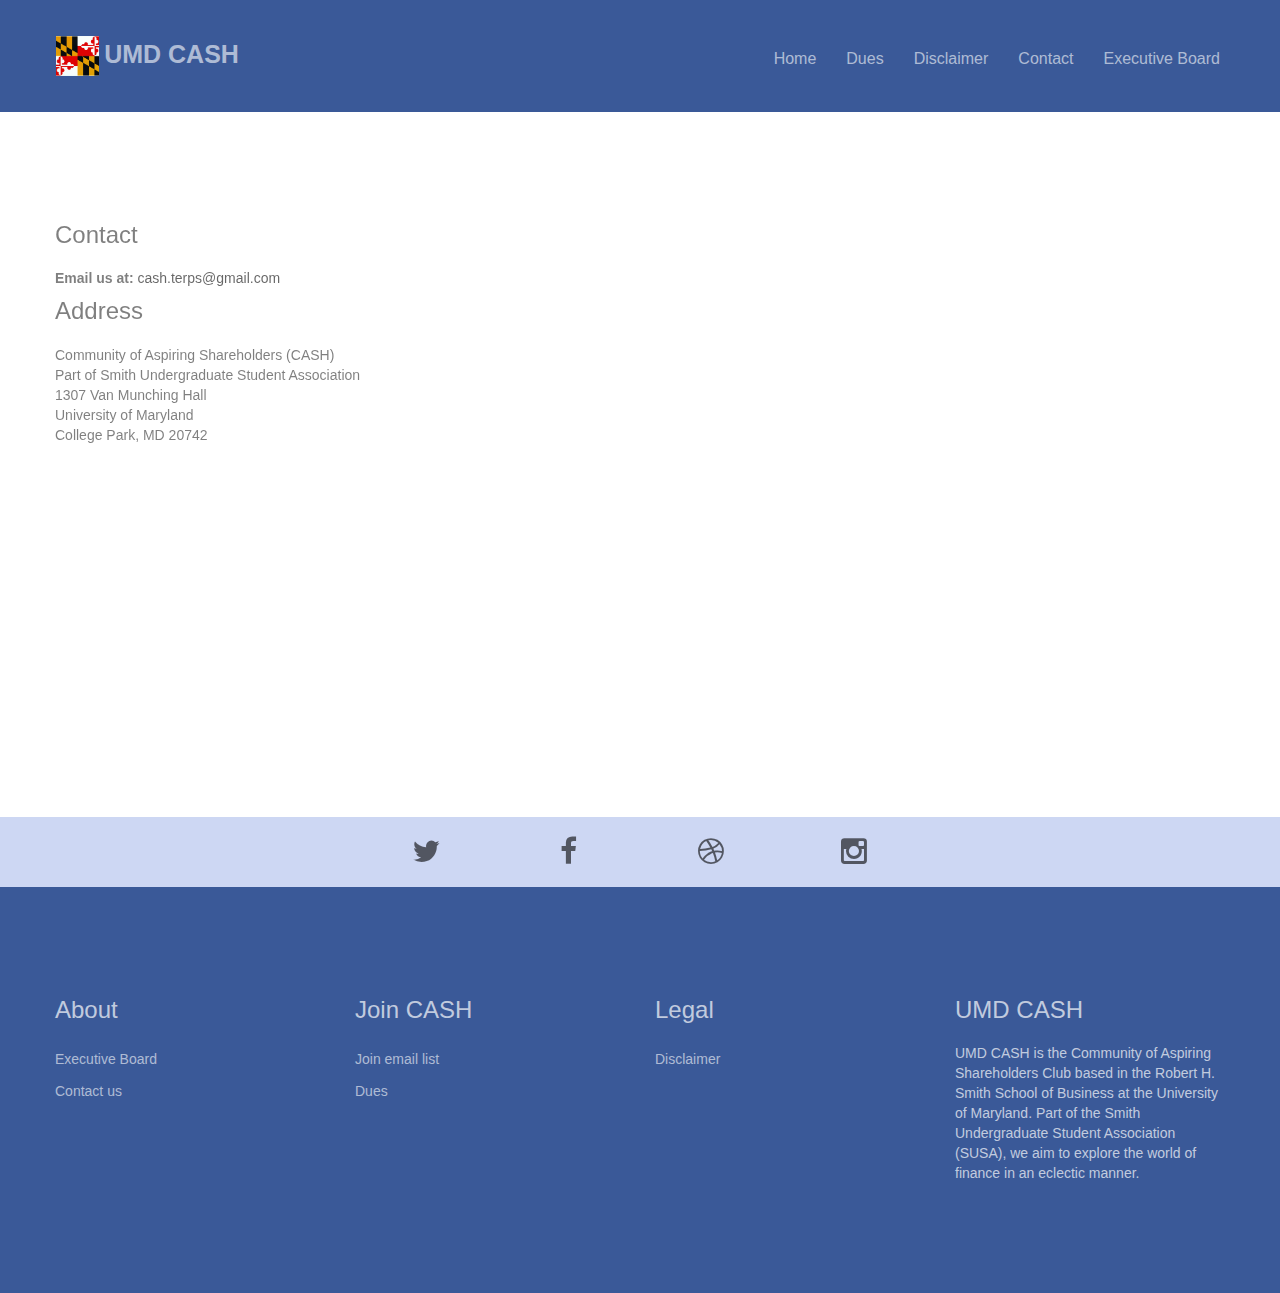
==== contact.html @ f2d09d38 "add team members" ====
<!doctype html>
<html>
<head>
    <meta charset="utf-8">
    <meta name="keywords" content="cash, umd, community of aspiring shareholders">
    <meta name="description" content="Homepage for the Community of Aspiring Shareholders">
    <meta name="viewport" content="width=device-width, initial-scale=1, user-scalable=0">
    <link rel="shortcut icon" type="image/png" href="favicon.png" />
    
	<link rel="stylesheet" type="text/css" href="./css/bootstrap.min.css">
	<link rel="stylesheet" type="text/css" href="style.css">
	<link rel="stylesheet" href="./css/animate.min.css" /><link rel='stylesheet' href='./css/font-awesome.min.css'/><link rel='stylesheet' href='./css/feather.min.css'/><link rel='stylesheet' href='./css/linecons.min.css'/><link href='http://fonts.googleapis.com/css?family=Alef&subset=latin,latin-ext' rel='stylesheet' type='text/css'>
    
	<script src="./js/jquery-2.1.0.min.js"></script>
	<script src="./js/bootstrap.min.js"></script>
	<script src="./js/blocs.min.js"></script>
    <title>UMD CASH</title>

</head>
<body>
<!-- Main container -->
<div class="page-container">
    <!-- nav-bloc --><div class="bloc bgc-lapis-lazuli d-bloc" id="nav-bloc">
	<div class="container bloc-sm">
		<nav class="navbar row">
			<div class="navbar-header">
				<a class="navbar-brand" href="index.html"><img src="img/d013087a-270x250.gif" alt="logo" height="40" />UMD CASH</a>
				<button id="nav-toggle" type="button" class="ui-navbar-toggle navbar-toggle" data-toggle="collapse" data-target=".navbar-1">
					<span class="sr-only">Toggle navigation</span><span class="icon-bar"></span><span class="icon-bar"></span><span class="icon-bar"></span>
				</button>
			</div>
			<div class="collapse navbar-collapse navbar-1">
				<ul class="site-navigation nav navbar-nav">
					<li>
						<a href="index.html">Home</a>
					</li>
					<li>
						<a href="dues.html">Dues</a>
					</li>
					<li>
						<a href="disclaimer.html">Disclaimer</a>
					</li>
					<li>
						<a href="contact.html">Contact</a>
					</li>
					<li>
						<a href="executive-board.html">Executive Board</a>
					</li>
				</ul>
			</div>
		</nav>
	</div>
</div><!-- nav-bloc END --><!-- bloc-6 --><div class="bloc l-bloc bgc-white" id="bloc-6">
	<div class="container bloc-lg">
		<div class="row animated animDelay02">
			<div class="col-sm-4">
				<h3 class="mg-md">
					Contact
				</h3>
				<p>
					<strong>Email us at:</strong> <a href="index.html">cash.terps@gmail.com</a><a href="index.html"></a>
				</p>
				<h3 class="mg-md">
					Address
				</h3>
				<p>
					Community of Aspiring Shareholders (CASH)<br />Part of Smith Undergraduate Student Association<br />1307 Van Munching Hall<br />University of Maryland<br />College Park, MD 20742
				</p>
			</div>
			<div class="col-sm-8">
				<iframe width="100%" height="500" frameborder="0" style="border:0" src="https://www.google.com/maps/embed/v1/place?q=Robert+H.+Smith+School+of+Business,+Mowatt+Lane,+College+Park,+MD,+United+States&amp;key=AIzaSyAN0om9mFmy1QN6Wf54tXAowK4eT0ZUPrU">
				</iframe>
			</div>
		</div>
	</div>
</div><!-- bloc-6 END --><!-- Footer - bloc-8 --><div class="bloc bgc-lavender-blue l-bloc" id="bloc-8">
	<div class="container bloc-sm">
		<div class="row animDelay04 animated bounceIn">
			<div class="col-sm-12 col-md-6 col-md-offset-3">
				<div class="col-xs-3 text-center">
					<a class="social" href="#"><span class="fa fa-twitter icon-md"></span></a>
				</div>
				<div class="col-xs-3 text-center">
					<a class="social" href="#"><span class="fa fa-facebook icon-md"></span></a>
				</div>
				<div class="col-xs-3 text-center">
					<a class="social" href="#"><span class="fa fa-dribbble icon-md"></span></a>
				</div>
				<div class="col-xs-3 text-center">
					<a class="social" href="#"><span class="fa fa-instagram icon-md"></span></a>
				</div>
			</div>
		</div>
	</div>
</div><!-- Footer - bloc-8 END --><!-- Footer - bloc-9 --><div class="bloc bgc-lapis-lazuli d-bloc" id="bloc-9">
	<div class="container bloc-lg">
		<div class="row">
			<div class="col-sm-3">
				<h3 class="mg-md">
					About
				</h3><a href="executive-board.html" class="a-btn a-block">Executive Board</a><a href="contact.html" class="a-btn a-block">Contact us</a>
			</div>
			<div class="col-sm-3">
				<h3 class="mg-md">
					Join CASH
				</h3><a href="https://groups.google.com/forum/#!forum/communityofaspiringshareholders" class="a-btn a-block" target="_blank">Join email list</a><a href="dues.html" class="a-btn a-block">Dues</a>
			</div>
			<div class="col-sm-3">
				<h3 class="mg-md">
					Legal
				</h3><a href="disclaimer.html" class="a-btn a-block">Disclaimer</a>
			</div>
			<div class="col-sm-3">
				<h3 class="mg-md">
					UMD CASH
				</h3>
				<p>
					UMD CASH is the Community of Aspiring Shareholders Club based in the Robert H. Smith School of Business at the University of Maryland. Part of the Smith Undergraduate Student Association (SUSA), we aim to explore the world of finance in an eclectic manner.
				</p>
			</div>
		</div>
	</div>
</div><!-- Footer - bloc-9 END -->
</div>
<!-- Main container END -->
    

</body>
    
<!-- Google Analytics -->

<!-- Google Analytics END -->

</html>
---- style.css ----
/*-----------------------------------------------------------------------------------
	    cash
        Built with Blocs
-----------------------------------------------------------------------------------*/

body{
	margin:0;
	padding:0;
    background:#FFF;
    overflow-x:hidden;
    -webkit-font-smoothing: antialiased;
    -moz-osx-font-smoothing: grayscale;
}
a:hover{text-decoration: none; cursor:pointer;}

a,button{outline: none!important;} /* Prevent ugly blue glow on chrome and safari */

#page-loading-blocs-notifaction{position: absolute;top: 0;bottom: 0;width: 100%;z-index:100000;background:#FFFFFF url("img/pageload-spinner.gif") no-repeat center center;}

/* = Blocs
-------------------------------------------------------------- */

.bloc{
	width:100%;
	clear:both;
	background: 50% 50% no-repeat;
	padding:0 50px;
	-webkit-background-size: cover;
	-moz-background-size: cover;
	-o-background-size: cover;
	background-size: cover;
	position:relative;
}
.bloc .container{
	padding-left:0;
	padding-right:0;
}


/* Sizes */

.bloc-lg{
	padding:100px 50px;
}
.bloc-md{
	padding:50px;
}
.bloc-sm{
	padding:20px 50px;
}

/* = Full Screen Blocs 
-------------------------------------------------------------- */

.bloc-fill-screen{
	padding-top:0;
	position: relative;
	height: inherit;
}
.bloc-fill-screen > .container{
	position:relative;
	top:50%;
	transform:translateY(-50%);
	-webkit-transform:translateY(-50%);
}
.bloc-fill-screen.bloc-group .bloc{
	vertical-align: middle!important;
}
.bloc-fill-screen .fill-bloc-top-edge, .bloc-fill-screen .fill-bloc-bottom-edge{
	position: absolute;
	margin: 20px auto;
	left: 0;
	right: 0;
	z-index: 1;
	transform: none;
}
.bloc-fill-screen .fill-bloc-top-edge{
	top:0;
}
.bloc-fill-screen .fill-bloc-bottom-edge{
	top: initial;
	bottom: 20px;
}
.blocs-hero-btn-dwn{
	width: 58px;
	height: 58px;
	display: block;
	margin:0 auto;
	line-height: 58px;
	padding: 0;
	border-radius: 50%;
	text-align: center;
	font-size: 18px;
	color: rgba(255,255,255,.8);
	background: rgba(0,0,0,.6);
	border:0;
}
.blocs-hero-btn-dwn:hover{
	color: rgba(255,255,255,1);
}


/* Background Effects */

.b-parallax{
	background-attachment:fixed;
}


/* Dark theme */

.d-bloc{
	color:rgba(255,255,255,.7);
}
.d-bloc button:hover{
	color:rgba(255,255,255,.9);
}
.d-bloc .icon-round,.d-bloc .icon-square,.d-bloc .icon-rounded,.d-bloc .icon-semi-rounded-a,.d-bloc .icon-semi-rounded-b{
	border-color:rgba(255,255,255,.9);
}
.d-bloc .divider-h span{
	border-color:rgba(255,255,255,.2);
}
.d-bloc .a-btn,.d-bloc .navbar a,.d-bloc .navbar-brand, .d-bloc a .icon-sm, .d-bloc a .icon-md, .d-bloc a .icon-lg, .d-bloc a .icon-xl, .d-bloc h1 a, .d-bloc h2 a, .d-bloc h3 a, .d-bloc h4 a, .d-bloc h5 a, .d-bloc h6 a, .d-bloc p a{
	color:rgba(255,255,255,.6);
}
.d-bloc .a-btn:hover,.d-bloc .navbar a:hover,.d-bloc .navbar-brand:hover,.d-bloc a:hover .icon-sm, .d-bloc a:hover .icon-md, .d-bloc a:hover .icon-lg, .d-bloc a:hover .icon-xl, .d-bloc h1 a:hover, .d-bloc h2 a:hover, .d-bloc h3 a:hover, .d-bloc h4 a:hover, .d-bloc h5 a:hover, .d-bloc h6 a:hover, .d-bloc p a:hover{
	color:rgba(255,255,255,1);
}
.d-bloc .navbar-toggle .icon-bar{
	background:rgba(255,255,255,1);
}
.d-bloc .btn-wire,.d-bloc .btn-wire:hover{
	color:rgba(255,255,255,1);
	border-color:rgba(255,255,255,1);
}
.d-bloc .panel{
	color:rgba(0,0,0,.5);
}
.d-bloc .panel button:hover{
	color:rgba(0,0,0,.7);
}
.d-bloc .panel icon{
	border-color:rgba(0,0,0,.7);
}
.d-bloc .panel .divider-h span{
	border-color:rgba(0,0,0,.1);
}
.d-bloc .panel .a-btn{
	color:rgba(0,0,0,.6);
}
.d-bloc .panel .a-btn:hover{
	color:rgba(0,0,0,1);
}
.d-bloc .panel .btn-wire, .d-bloc .panel .btn-wire:hover{
	color:rgba(0,0,0,.7);
	border-color:rgba(0,0,0,.3);
}


/* Light theme */

.d-bloc .panel,.l-bloc{
	color:rgba(0,0,0,.5);
}
.d-bloc .panel button:hover,.l-bloc button:hover{
	color:rgba(0,0,0,.7);
}
.l-bloc .icon-round,.l-bloc .icon-square,.l-bloc .icon-rounded,.l-bloc .icon-semi-rounded-a,.l-bloc .icon-semi-rounded-b{
	border-color:rgba(0,0,0,.7);
}
.d-bloc .panel .divider-h span,.l-bloc .divider-h span{
	border-color:rgba(0,0,0,.1);
}
.d-bloc .panel .a-btn,.l-bloc .a-btn,.l-bloc .navbar a,.l-bloc .navbar-brand,.l-bloc a .icon-sm, .l-bloc a .icon-md, .l-bloc a .icon-lg, .l-bloc a .icon-xl, .l-bloc h1 a, .l-bloc h2 a, .l-bloc h3 a, .l-bloc h4 a, .l-bloc h5 a, .l-bloc h6 a, .l-bloc p a{
	color:rgba(0,0,0,.6);
}
.d-bloc .panel .a-btn:hover,.l-bloc .a-btn:hover,.l-bloc .navbar a:hover, .l-bloc .navbar-brand:hover, .l-bloc a:hover .icon-sm, .l-bloc a:hover .icon-md, .l-bloc a:hover .icon-lg, .l-bloc a:hover .icon-xl, .l-bloc h1 a:hover, .l-bloc h2 a:hover, .l-bloc h3 a:hover, .l-bloc h4 a:hover, .l-bloc h5 a:hover, .l-bloc h6 a:hover, .l-bloc p a:hover{
	color:rgba(0,0,0,1);
}
.l-bloc .navbar-toggle .icon-bar{
	color:rgba(0,0,0,.6);
}
.d-bloc .panel .btn-wire,.d-bloc .panel .btn-wire:hover,.l-bloc .btn-wire,.l-bloc .btn-wire:hover{
	color:rgba(0,0,0,.7);
	border-color:rgba(0,0,0,.3);
}

/* Row Margin Offsets */

.voffset{
	margin-top:30px;
}
.voffset-lg{
	margin-top:80px;
}

/* Bloc text custom styling */

#hero-bloc h1{
	font-size: 50px;
	font-weight: 700;
	font-family: Alef;
}
#bloc-5 p{
	font-size: 18px;
}

/* = NavBar
-------------------------------------------------------------- */

.navbar{
	margin-bottom: 0;
	z-index:1;
}
.navbar-brand{
	height:auto;
	padding:15px 15px;
	font-size:25px;
	font-weight:normal;
	font-weight:600;
}
.navbar-brand img{
	max-height: 200px;
	margin: 0 5px 0 0;
	display:inline;
}
.navbar-brand{
	padding: 15px 15px;
}
.navbar .nav{
	padding-top: 2px;
	margin-right: -16px;
	float:right;
	z-index:1;
}
.nav > li{
	float:left;
	margin-top:4px;
	font-size:16px;
}
.navbar-nav .open .dropdown-menu > li > a{
	text-align: inherit;
}
.nav > li a:hover, .nav > li a:focus{
	background:transparent;
}
.navbar-toggle{
	margin: 10px 10px 0 0;
	border: 0px;
}
.navbar-toggle:hover{
	background:transparent!important;
}
.navbar-toggle .icon-bar{
	background-color: rgba(0,0,0,.5);
	width: 26px;
}
 /* Inverted navbar */

.nav-invert .navbar .nav{
	float:left;
}
.nav-invert .navbar-header, .nav-invert .navbar-brand{
	float:right;
}
@media (min-width: 768px){
	.site-navigation{
		position:absolute;
		top:50%;
		right:20px;
		transform:translate(0, -50%);
		-webkit-transform:translateY(-50%);
	}
	.nav > li .dropdown-menu a,.nav > li .dropdown-menu a:hover{
		color:#484848;
	}
	.nav-invert .site-navigation{
		left:20px;
		right:0;
	}
	.nav-center{
		text-align:center;
	}
	.nav-center .navbar-header{
		width:100%;
	}
	.nav-center .navbar-header, .nav-center .navbar-brand, .nav-center .nav > li{
		float: none;
		display:inline-block;
	}
	.nav-center .site-navigation{
		position:relative;
		width:100%;
		margin-top:20px;
	}
}
.nav > li > .dropdown a{
	background: none!important;
	display: block;
	padding: 14px 15px;
}

nav .caret{
	margin: 0 5px;
}
/* Dropdown Menus SubMenu */
	.dropdown-menu .dropdown-menu{
	top:-8px;
	left:100%;
}
.dropdown-menu .dropmenu-flow-right{
	top:100%;
	left:0;
	margin-left: -1px;
	border-top-left-radius: 0;
	border-top-right-radius: 0;
}
.dropdown-menu .dropdown span{
	border: 4px solid black;
	border-top-color:transparent;
	border-right-color:transparent;
	border-bottom-color:transparent;
	margin: 6px -5px 0 0!important;
	float: right;
}

/* = Bric adjustment margins
-------------------------------------------------------------- */

.mg-clear{
	margin:0;
}
.mg-md{
	margin-top:10px;
	margin-bottom:20px;
}
.mg-lg{
	margin-top:10px;
	margin-bottom:40px;
}

/* = Buttons
-------------------------------------------------------------- */

.btn{
	margin: 0 5px 5px 0;
}
.btn.pull-right{
	margin: 0 0 5px 5px;
}
.btn-d,.btn-d:hover,.btn-d:focus{
	color:#FFF;
	background:rgba(0,0,0,.3);
}

/* Prevent ugly blue glow on chrome and safari */
button{
	outline: none!important;
}

.btn-clean{
	border:1px solid rgba(0,0,0,.08);
	border-bottom-color:rgba(0,0,0,.1);
	text-shadow:0 1px 0 rgba(0,0,1,.1);
	box-shadow: 0 1px 3px rgba(0,0,1,.25), inset 0 1px 0 0 rgba(255,255,255,.15);
}
.a-btn{
	padding: 6px 10px 6px 0;
	line-height: 1.42857143;
	display:inline-block;
}
.text-center .a-btn{
	padding: 6px 0;
}
.a-block{
	width:100%;
	text-align: left;
}
.btn .caret{
	margin:0 0 0 5px}.dropdown a .caret{
	margin:0 0 0 5px}.btn-dropdown .dropdown-menu .dropdown{
	padding: 3px 20px;
}

/* = Icons
-------------------------------------------------------------- */
.icon-sm{
	font-size:18px!important;
}
.icon-md{
	font-size:30px!important;
}
.icon-round{
	margin:0 auto;
	border:2px solid transparent;
	border-radius: 50%;
	padding: 32px 30px 26px 30px;
	min-width:80px;
}
.icon-round,.icon-md,.icon-square.icon-md,.icon-rounded.icon-md{
	min-width: 92px;
}
.icon-round.icon-lg,.icon-square.icon-lg,.icon-rounded.icon-lg{
	min-width: 122px;
}
.icon-round.icon-xl,.icon-square.icon-xl,.icon-rounded.icon-xl{
	min-width: 162px;
}


/* = Text & Icon Styles
-------------------------------------------------------------- */
.lg-shadow{
	text-shadow:0 2px 5px rgba(0,0,0,.5);
}
.pressed-t{
	text-shadow:0 1px 0 #FFF;
}

/* = Lists
-------------------------------------------------------------- */
.list-sp-md li{
	padding-bottom:10px;
}
.list-sp-md li:last-child,.list-sp-lg li:last-child,.list-sp-xl li:last-child{
	padding-bottom:0;
}

/* = Panels
-------------------------------------------------------------- */
.panel{
	border:0;
	box-shadow: 0 0 2px rgba(0,0,0,.4);
}
.panel-heading, .panel-footer{
	background-color: inherit;
	border-color: rgba(0,0,0,.1)!important;
}
.panel-sq, .panel-sq .panel-heading, .panel-sq .panel-footer{
	border-radius:0;
}
.panel-rd{
	border-radius:30px;
}
.panel-rd .panel-heading{
	border-radius:29px 29px 0 0;
}
.panel-rd .panel-footer{
	border-radius:0 0 29px 29px;
}



/* iFrame */

iframe{
	border:0;
}

/* = Custom Styling
-------------------------------------------------------------- */

    h1,h2,h3,h4,h5,h6,p,label,.btn,a{
	font-family:"Helvetica";
}
  .container{
	max-width:1170px;
}

/* = Colour
-------------------------------------------------------------- */

/* Background colour styles */

.bgc-lapis-lazuli{
	background-color:#3A5998;
}
.bgc-dark-pastel-blue{
	background-color:#7CAFDE;
}
.bgc-pansy-purple{
	background-color:#811637;
}
.bgc-white{
	background-color:#ffffff;
}
.bgc-lavender-blue{
	background-color:#CDD7F3;
}
/* Text colour styles */

.tc-white{
	color:#ffffff!important;
}
/* Button colour styles */

.btn-dark-pastel-green{
	background:#16B41B;
	color:#FFFFFF!important;
}
.btn-dark-pastel-green:hover{
	background:#129016;
	color:#FFFFFF!important;
}

/* Bloc image backgrounds */

.bg-IMG-5797{
	background-image:url("img/IMG_5797.jpg");
}



/* = Mobile adjustments 
-------------------------------------------------------------- */
@media (max-width: 1024px)
{
    .bloc{
        padding-left: 20px; 
        padding-right: 20px;  
    }
}
@media (max-width: 768px)
{
    .container{width:100%;}
    .b-parallax{background-attachment:scroll;}
    .page-container, #hero-bloc{overflow-x: hidden;position: relative;} /* Prevent unwanted side scroll on mobile */  
}
@media (max-width: 767px)
{
    .page-container{
        overflow-x: hidden;
        position:relative;
    }
    h1,h2,h3,h4,h5,h6,p{
        padding-left:10px!important; 
        padding-right:10px!important; 
    }
    #hero-bloc h1{
        font-size:40px;
    }
    #hero-bloc h2{
        font-size:34px;
    }
    #hero-bloc h3{
        font-size:25px;
    }
    .bloc{
        padding-left: 0; 
        padding-right: 0;  
        -webkit-background-size: auto 200%;
        -moz-background-size: auto 200%;
        -o-background-size: auto 200%;
        background-size: auto 200%;
    }
    .b-parallax{
        background-attachment:scroll;
    }
    .navbar .nav{
        padding-top: 0;
        border-top:1px solid rgba(0,0,0,.2);
        float:none!important;
    }
    .navbar.row{
        margin-left: 0;
        margin-right: 0;
    }
    .site-navigation{
	   position:inherit;
	   transform:none;
	   -webkit-transform:none;
	   -ms-transform:none;
    }  
    .nav > li{
        margin-top: 0;
        border-bottom:1px solid rgba(0,0,0,.1);
        background:rgba(0,0,0,.05);
        text-align: left;
        padding-left:15px;
        width:100%;
    }
    .nav > li:hover{
        background:rgba(0,0,0,.08);
    }
    .dropdown .dropdown a .caret{   
        float: none;
        margin: 5px 0 0 10px!important;
        border: 4px solid black;
        border-bottom-color: transparent;
        border-right-color: transparent;
        border-left-color: transparent;
    }
    
    #hero-bloc .navbar .nav{
        background:rgba(0,0,0,.8);
    }
    #hero-bloc .navbar .nav a{
        color:rgba(255,255,255,.6);
    }
    .hero{
        padding:50px 0;
    }
    .hero-nav{
        left:-1px;
        right:-1px;
    }
    .navbar-collapse{
        padding:0;
        overflow-x: hidden;
        -webkit-box-shadow: none;
        box-shadow: none;
    }
    .navbar-brand img{
        max-height: 40px;
        width:auto;
        margin: -10px 10px 0 0;    
    }
    .nav-invert .navbar-header{
        float: none;
        width:100%;
    }
    .nav-invert .navbar-toggle{
        float:left; 
    }
    .bloc-group .bloc{
         display:block;
         width:100%;
     }
    .bloc-tile-2 .container, .bloc-tile-3 .container, .bloc-tile-4 .container{
	   padding-left: 10px;
	   padding-right: 10px;
    }
    .bloc-xxl,.bloc-xl,.bloc-lg{
        padding: 40px 0;
    }
    .bloc-sm,.bloc-md{
        padding-left: 0; 
        padding-right: 0;
    }
    .a-block{
        padding:0 10px;
    }
    .btn-dwn{
       display:none; 
    }
    .voffset{
        margin-top:5px;
    }
    .voffset-md{
        margin-top:20px;
    }
    .voffset-lg{
        margin-top:30px;
    }
    form{
        padding:5px;
    }
    .close-lightbox{
        display:inline-block;
    }
    .col-xs-2, .col-sm-2, .col-md-2, .col-lg-2, .col-xs-3, .col-sm-3, .col-md-3, .col-lg-3, .col-xs-4, .col-sm-4, .col-md-4, .col-lg-4, .col-xs-5, .col-sm-5, .col-md-5, .col-lg-5, .col-xs-6, .col-sm-6, .col-md-6, .col-lg-6, .col-xs-7, .col-sm-7, .col-md-7, .col-lg-7, .col-xs-8, .col-sm-8, .col-md-8, .col-lg-8, .col-xs-9, .col-sm-9, .col-md-9, .col-lg-9, .col-xs-10, .col-sm-10, .col-md-10, .col-lg-10, .col-xs-11, .col-sm-11, .col-md-11, .col-lg-11, .col-xs-12, .col-sm-12, .col-md-12, .col-lg-12 {
        margin-top: 30px;
        margin-bottom: 30px;
    }
    .video-bg-contianer{
        display:none;
    }
    .blocsapp-device-iphone5{
	   background-size: 216px 425px;
	   padding-top:60px;
	   width:216px;
	   height:425px;
    }
    .blocsapp-device-iphone5 img{
	   width: 180px;
	   height: 320px;
    }
}
---- css/feather.min.css ----
@font-face{font-family:"feather";src:url(../fonts/feather-webfont.eot);src:url(../fonts/feather-webfont.eot?#iefix) format("embedded-opentype"),url(../fonts/feather-webfont.woff) format("woff"),url(../fonts/feather-webfont.ttf) format("truetype"),url(../fonts/feather-webfont.svg#feather) format("svg");font-weight:400;font-style:normal}.feather-icon{display:inline-block;font-family:"feather";font-style:normal;font-weight:400;font-variant:normal;text-transform:none;speak:none;line-height:1;-webkit-font-smoothing:antialiased;-moz-osx-font-smoothing:grayscale}.icon-eye:before{content:"\e000"}.icon-paper-clip:before{content:"\e001"}.icon-mail:before{content:"\e002";content:\e002}.icon-toggle:before{content:"\e003"}.icon-layout:before{content:"\e004"}.icon-link:before{content:"\e005"}.icon-bell:before{content:"\e006"}.icon-lock:before{content:"\e007"}.icon-unlock:before{content:"\e008"}.icon-ribbon:before{content:"\e009"}.icon-image:before{content:"\e010"}.icon-signal:before{content:"\e011"}.icon-target:before{content:"\e012"}.icon-clipboard:before{content:"\e013"}.icon-clock:before{content:"\e014";content:\e014}.icon-watch:before{content:"\e015"}.icon-air-play:before{content:"\e016"}.icon-camera:before{content:"\e017"}.icon-video:before{content:"\e018"}.icon-disc:before{content:"\e019"}.icon-printer:before{content:"\e020"}.icon-monitor:before{content:"\e021"}.icon-server:before{content:"\e022"}.icon-cog:before{content:"\e023"}.icon-heart:before{content:"\e024"}.icon-paragraph:before{content:"\e025"}.icon-align-justify:before{content:"\e026"}.icon-align-left:before{content:"\e027"}.icon-align-center:before{content:"\e028"}.icon-align-right:before{content:"\e029"}.icon-book:before{content:"\e030"}.icon-layers:before{content:"\e031"}.icon-stack:before{content:"\e032"}.icon-stack-2:before{content:"\e033"}.icon-paper:before{content:"\e034"}.icon-paper-stack:before{content:"\e035"}.icon-search:before{content:"\e036"}.icon-zoom-in:before{content:"\e037"}.icon-zoom-out:before{content:"\e038"}.icon-reply:before{content:"\e039"}.icon-circle-plus:before{content:"\e040"}.icon-circle-minus:before{content:"\e041"}.icon-circle-check:before{content:"\e042"}.icon-circle-cross:before{content:"\e043"}.icon-square-plus:before{content:"\e044"}.icon-square-minus:before{content:"\e045"}.icon-square-check:before{content:"\e046"}.icon-square-cross:before{content:"\e047"}.icon-microphone:before{content:"\e048"}.icon-record:before{content:"\e049"}.icon-skip-back:before{content:"\e050"}.icon-rewind:before{content:"\e051"}.icon-play:before{content:"\e052"}.icon-pause:before{content:"\e053"}.icon-stop:before{content:"\e054"}.icon-fast-forward:before{content:"\e055"}.icon-skip-forward:before{content:"\e056"}.icon-shuffle:before{content:"\e057"}.icon-repeat:before{content:"\e058"}.icon-folder:before{content:"\e059"}.icon-umbrella:before{content:"\e060"}.icon-moon:before{content:"\e061"}.icon-thermometer:before{content:"\e062"}.icon-drop:before{content:"\e063"}.icon-sun:before{content:"\e064"}.icon-cloud:before{content:"\e065"}.icon-cloud-upload:before{content:"\e066"}.icon-cloud-download:before{content:"\e067"}.icon-upload:before{content:"\e068"}.icon-download:before{content:"\e069"}.icon-location:before{content:"\e070"}.icon-location-2:before{content:"\e071"}.icon-map:before{content:"\e072"}.icon-battery:before{content:"\e073"}.icon-head:before{content:"\e074"}.icon-briefcase:before{content:"\e075"}.icon-speech-bubble:before{content:"\e076"}.icon-anchor:before{content:"\e077"}.icon-globe:before{content:"\e078"}.icon-box:before{content:"\e079"}.icon-reload:before{content:"\e080"}.icon-share:before{content:"\e081"}.icon-marquee:before{content:"\e082"}.icon-marquee-plus:before{content:"\e083"}.icon-marquee-minus:before{content:"\e084"}.icon-tag:before{content:"\e085"}.icon-power:before{content:"\e086"}.icon-command:before{content:"\e087"}.icon-alt:before{content:"\e088"}.icon-esc:before{content:"\e089"}.icon-bar-graph:before{content:"\e090"}.icon-bar-graph-2:before{content:"\e091"}.icon-pie-graph:before{content:"\e092"}.icon-star:before{content:"\e093"}.icon-arrow-left:before{content:"\e094"}.icon-arrow-right:before{content:"\e095"}.icon-arrow-up:before{content:"\e096"}.icon-arrow-down:before{content:"\e097"}.icon-volume:before{content:"\e098"}.icon-mute:before{content:"\e099"}.icon-content-right:before{content:"\e100"}.icon-content-left:before{content:"\e101"}.icon-grid:before{content:"\e102"}.icon-grid-2:before{content:"\e103"}.icon-columns:before{content:"\e104"}.icon-loader:before{content:"\e105"}.icon-bag:before{content:"\e106"}.icon-ban:before{content:"\e107"}.icon-flag:before{content:"\e108"}.icon-trash:before{content:"\e109"}.icon-expand:before{content:"\e110"}.icon-contract:before{content:"\e111"}.icon-maximize:before{content:"\e112"}.icon-minimize:before{content:"\e113"}.icon-plus:before{content:"\e114"}.icon-minus:before{content:"\e115"}.icon-check:before{content:"\e116"}.icon-cross:before{content:"\e117"}.icon-move:before{content:"\e118"}.icon-delete:before{content:"\e119"}.icon-menu:before{content:"\e120"}.icon-archive:before{content:"\e121"}.icon-inbox:before{content:"\e122"}.icon-outbox:before{content:"\e123"}.icon-file:before{content:"\e124"}.icon-file-add:before{content:"\e125"}.icon-file-subtract:before{content:"\e126"}.icon-help:before{content:"\e127"}.icon-open:before{content:"\e128"}.icon-ellipsis:before{content:"\e129"}
---- css/linecons.min.css ----
@font-face{font-family:linecons;src:url(../fonts/linecons.eot);src:url(../fonts/linecons.eot?#iefix) format("embedded-opentype"),url(../fonts/linecons.woff) format("woff"),url(../fonts/linecons.ttf) format("truetype"),url(../fonts/linecons.svg#linecons) format("svg");font-weight:400;font-style:normal}[class*=" li_"],[class*=" li_"]:before,[class^=li_],[class^=li_]:before{font-family:linecons;font-style:normal;speak:none;font-weight:400;line-height:1;-webkit-font-smoothing:antialiased;-moz-osx-font-smoothing:grayscale;display:inline-block}.li_heart:before{content:"\e000"}.li_cloud:before{content:"\e001"}.li_star:before{content:"\e002"}.li_tv:before{content:"\e003"}.li_sound:before{content:"\e004"}.li_video:before{content:"\e005"}.li_trash:before{content:"\e006"}.li_user:before{content:"\e007"}.li_key:before{content:"\e008"}.li_search:before{content:"\e009"}.li_settings:before{content:"\e00a"}.li_camera:before{content:"\e00b"}.li_tag:before{content:"\e00c"}.li_lock:before{content:"\e00d"}.li_bulb:before{content:"\e00e"}.li_pen:before{content:"\e00f"}.li_diamond:before{content:"\e010"}.li_display:before{content:"\e011"}.li_location:before{content:"\e012"}.li_eye:before{content:"\e013"}.li_bubble:before{content:"\e014"}.li_stack:before{content:"\e015"}.li_cup:before{content:"\e016"}.li_phone:before{content:"\e017"}.li_news:before{content:"\e018"}.li_mail:before{content:"\e019"}.li_like:before{content:"\e01a"}.li_photo:before{content:"\e01b"}.li_note:before{content:"\e01c"}.li_clock:before{content:"\e01d"}.li_paperplane:before{content:"\e01e"}.li_params:before{content:"\e01f"}.li_banknote:before{content:"\e020"}.li_data:before{content:"\e021"}.li_music:before{content:"\e022"}.li_megaphone:before{content:"\e023"}.li_study:before{content:"\e024"}.li_lab:before{content:"\e025"}.li_food:before{content:"\e026"}.li_t-shirt:before{content:"\e027"}.li_fire:before{content:"\e028"}.li_clip:before{content:"\e029"}.li_shop:before{content:"\e02a"}.li_calendar:before{content:"\e02b"}.li_vallet:before{content:"\e02c"}.li_vynil:before{content:"\e02d"}.li_truck:before{content:"\e02e"}.li_world:before{content:"\e02f"}
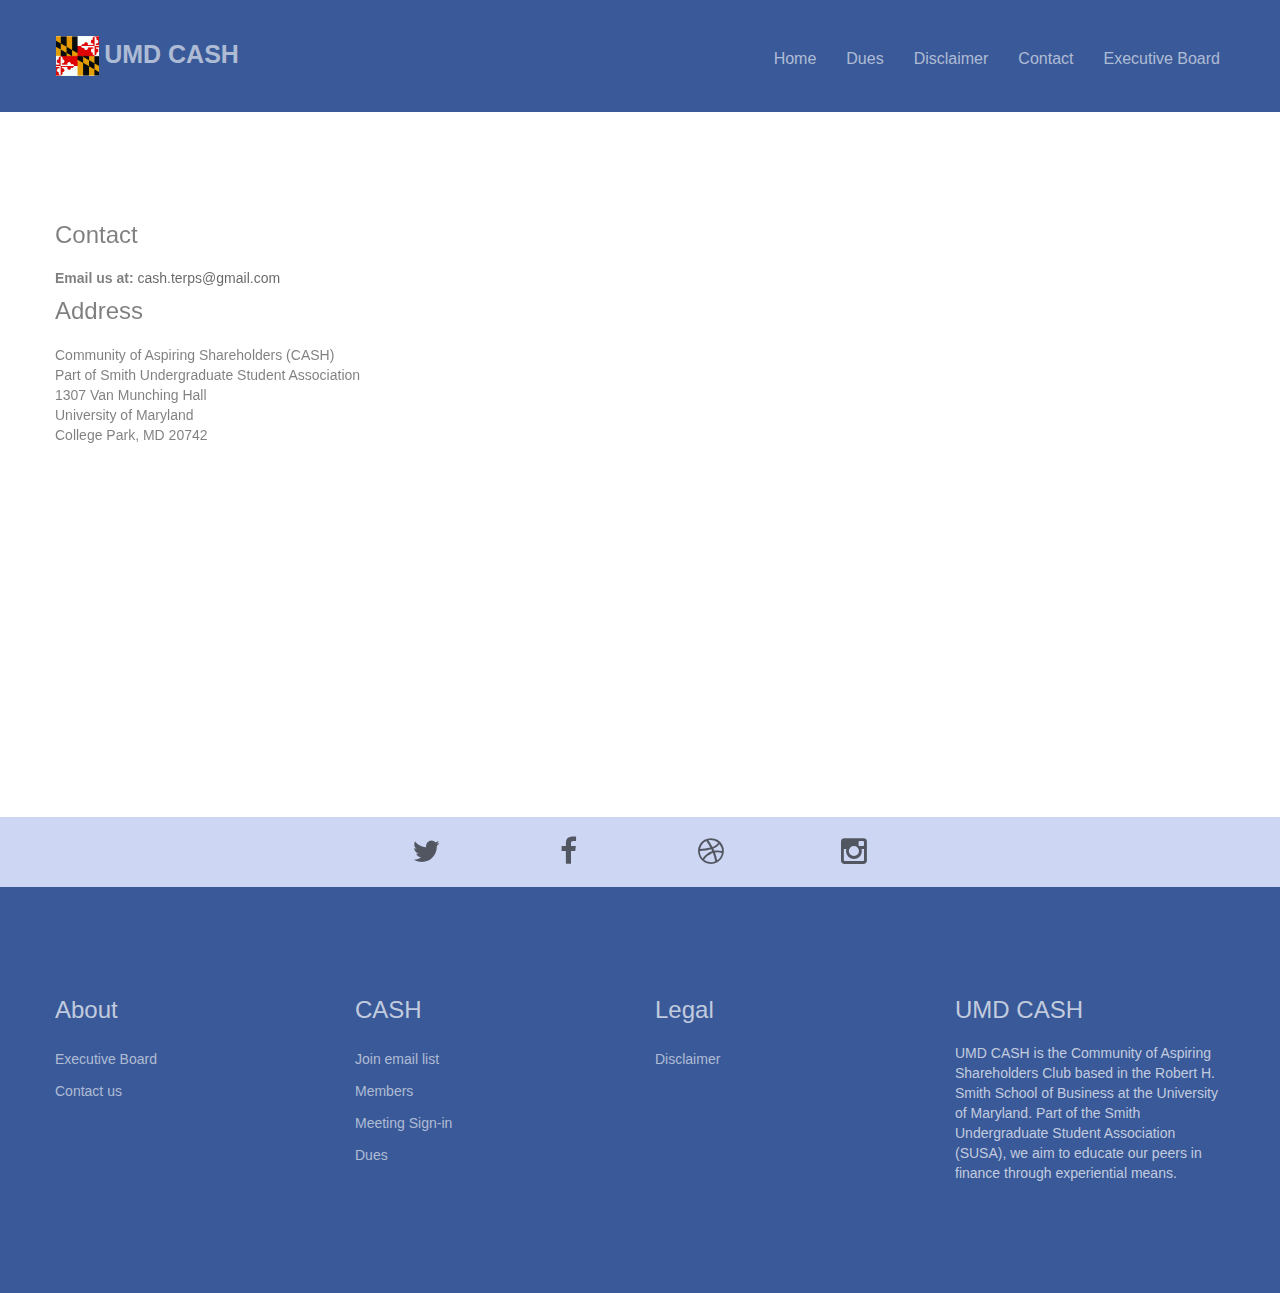
==== commit d615a931: "members page" ====
--- a/contact.html
+++ b/contact.html
@@ -5,15 +5,15 @@
     <meta name="keywords" content="cash, umd, community of aspiring shareholders">
     <meta name="description" content="Homepage for the Community of Aspiring Shareholders">
     <meta name="viewport" content="width=device-width, initial-scale=1, user-scalable=0">
-    <link rel="shortcut icon" type="image/png" href="favicon.png" />
+    <link rel="shortcut icon" type="image/png" href="favicon.gif" />
     
-	<link rel="stylesheet" type="text/css" href="./css/bootstrap.min.css">
+	<link rel="stylesheet" type="text/css" href="./css/bootstrap.css">
 	<link rel="stylesheet" type="text/css" href="style.css">
-	<link rel="stylesheet" href="./css/animate.min.css" /><link rel='stylesheet' href='./css/font-awesome.min.css'/><link rel='stylesheet' href='./css/feather.min.css'/><link rel='stylesheet' href='./css/linecons.min.css'/><link href='http://fonts.googleapis.com/css?family=Alef&subset=latin,latin-ext' rel='stylesheet' type='text/css'>
+	<link rel="stylesheet" href="./css/animate.css" /><link rel='stylesheet' href='./css/font-awesome.min.css'/><link rel='stylesheet' href='./css/feather.min.css'/><link rel='stylesheet' href='./css/linecons.min.css'/><link href='http://fonts.googleapis.com/css?family=Alef&subset=latin,latin-ext' rel='stylesheet' type='text/css'>
     
-	<script src="./js/jquery-2.1.0.min.js"></script>
-	<script src="./js/bootstrap.min.js"></script>
-	<script src="./js/blocs.min.js"></script>
+	<script src="./js/jquery-2.1.0.js"></script>
+	<script src="./js/bootstrap.js"></script>
+	<script src="./js/blocs.js"></script>
     <title>UMD CASH</title>
 
 </head>
@@ -82,8 +82,8 @@
 </div> <!-- bloc-6 END --> -<!-- Footer - bloc-8 -->-<div class="bloc bgc-lavender-blue l-bloc" id="bloc-8">
+<!-- Footer - bloc-10 -->+<div class="bloc bgc-lavender-blue l-bloc" id="bloc-10">
 	<div class="container bloc-sm">
 		<div class="row animDelay04 animated bounceIn">
 			<div class="col-sm-12 col-md-6 col-md-offset-3">
@@ -103,10 +103,10 @@
 		</div>
 	</div>
 </div>-<!-- Footer - bloc-8 END -->+<!-- Footer - bloc-10 END --> -<!-- Footer - bloc-9 -->-<div class="bloc bgc-lapis-lazuli d-bloc" id="bloc-9">
+<!-- Footer - bloc-11 -->+<div class="bloc bgc-lapis-lazuli d-bloc" id="bloc-11">
 	<div class="container bloc-lg">
 		<div class="row">
 			<div class="col-sm-3">
@@ -116,8 +116,8 @@
 			</div>
 			<div class="col-sm-3">
 				<h3 class="mg-md">
-					Join CASH
-				</h3><a href="https://groups.google.com/forum/#!forum/communityofaspiringshareholders" class="a-btn a-block" target="_blank">Join email list</a><a href="dues.html" class="a-btn a-block">Dues</a>
+					CASH
+				</h3><a href="https://groups.google.com/forum/#!forum/communityofaspiringshareholders" class="a-btn a-block" target="_blank">Join email list</a><a href="members.html" class="a-btn a-block">Members</a><a href="meeting-sign-in.html" class="a-btn a-block">Meeting Sign-in</a><a href="dues.html" class="a-btn a-block">Dues</a>
 			</div>
 			<div class="col-sm-3">
 				<h3 class="mg-md">
@@ -129,13 +129,13 @@
 					UMD CASH
 				</h3>
 				<p>
-					UMD CASH is the Community of Aspiring Shareholders Club based in the Robert H. Smith School of Business at the University of Maryland. Part of the Smith Undergraduate Student Association (SUSA), we aim to explore the world of finance in an eclectic manner.
+					UMD CASH is the Community of Aspiring Shareholders Club based in the Robert H. Smith School of Business at the University of Maryland. Part of the Smith Undergraduate Student Association (SUSA), we aim to educate our peers in finance through experiential means.
 				</p>
 			</div>
 		</div>
 	</div>
 </div>-<!-- Footer - bloc-9 END -->
+<!-- Footer - bloc-11 END -->
 </div>
 <!-- Main container END -->
     
--- a/style.css
+++ b/style.css
@@ -458,6 +458,27 @@
 	border:0;
 }
 
+
+/* ScrollToTop button */
+
+.scrollToTop{
+	width:40px;
+	height:40px;
+	position:fixed;
+	bottom:20px;
+	right:20px;
+	opacity: 0;
+	z-index: 500;
+	transition: all .3s ease-in-out;
+}
+.scrollToTop span{
+	margin-top: 6px;
+}
+.showScrollTop{
+	font-size: 14px;
+	opacity: 1;
+}
+
 /* = Custom Styling
 -------------------------------------------------------------- */
 
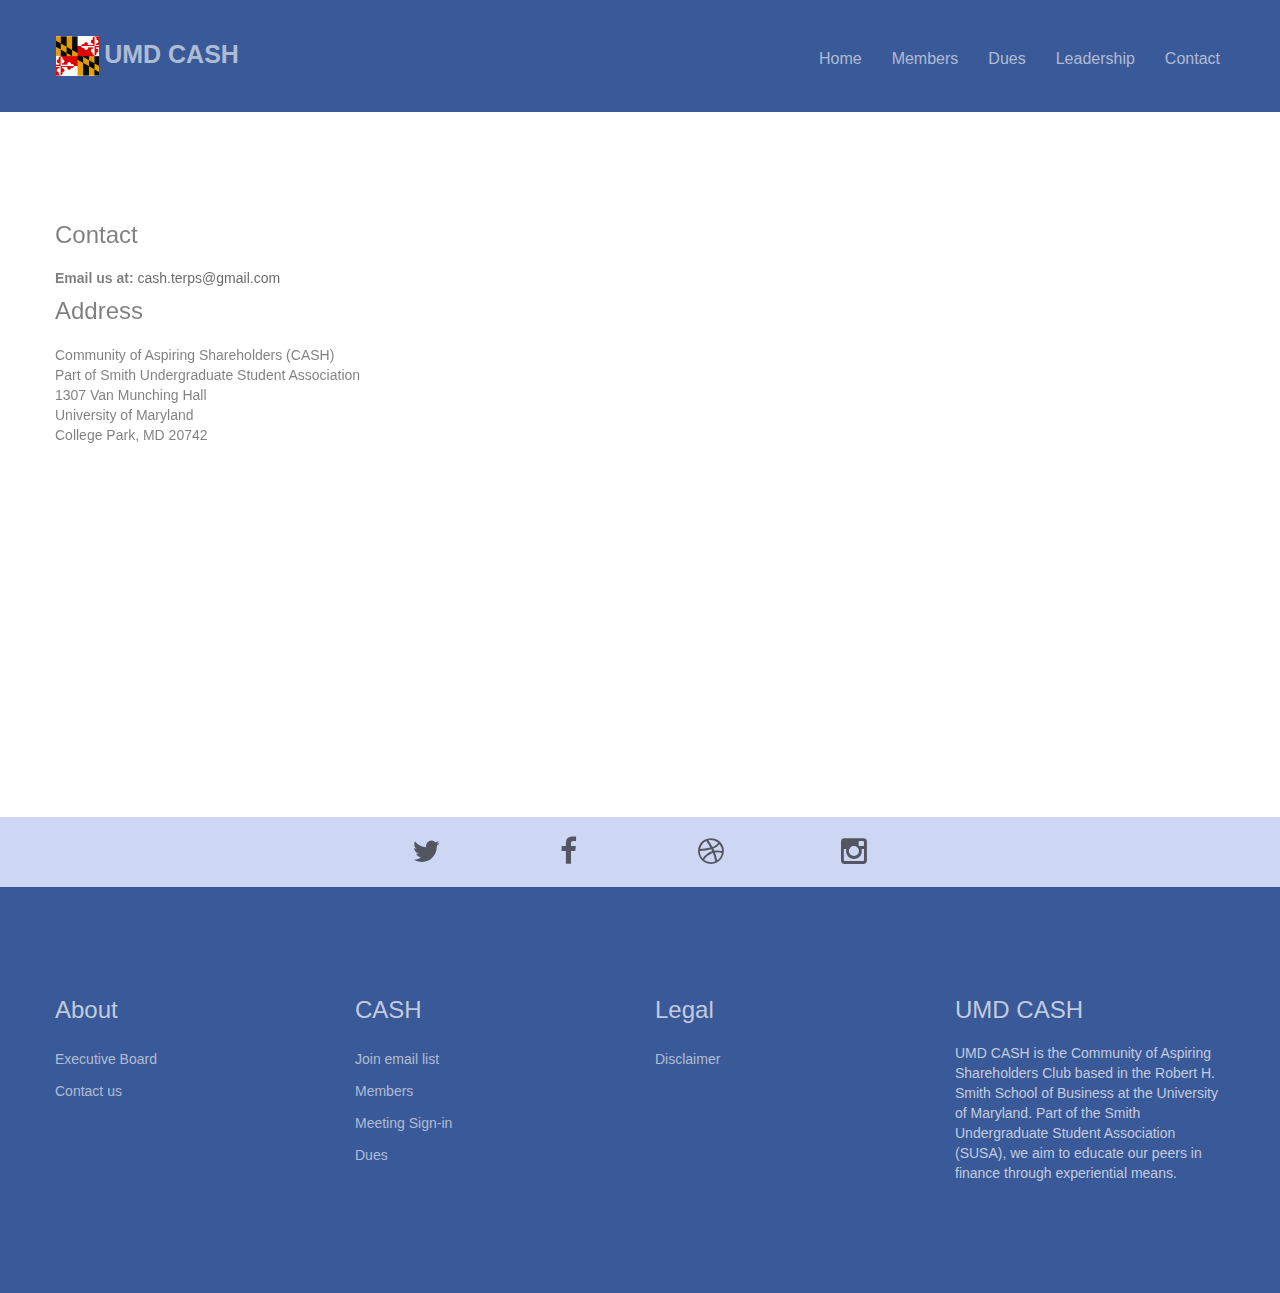
==== commit 390ace3b: "nav bar" ====
--- a/contact.html
+++ b/contact.html
@@ -37,16 +37,16 @@
 						<a href="index.html">Home</a>
 					</li>
 					<li>
+						<a href="members.html">Members</a>
+					</li>
+					<li>
 						<a href="dues.html">Dues</a>
 					</li>
 					<li>
-						<a href="disclaimer.html">Disclaimer</a>
+						<a href="executive-board.html">Leadership</a>
 					</li>
 					<li>
 						<a href="contact.html">Contact</a>
-					</li>
-					<li>
-						<a href="executive-board.html">Executive Board</a>
 					</li>
 				</ul>
 			</div>
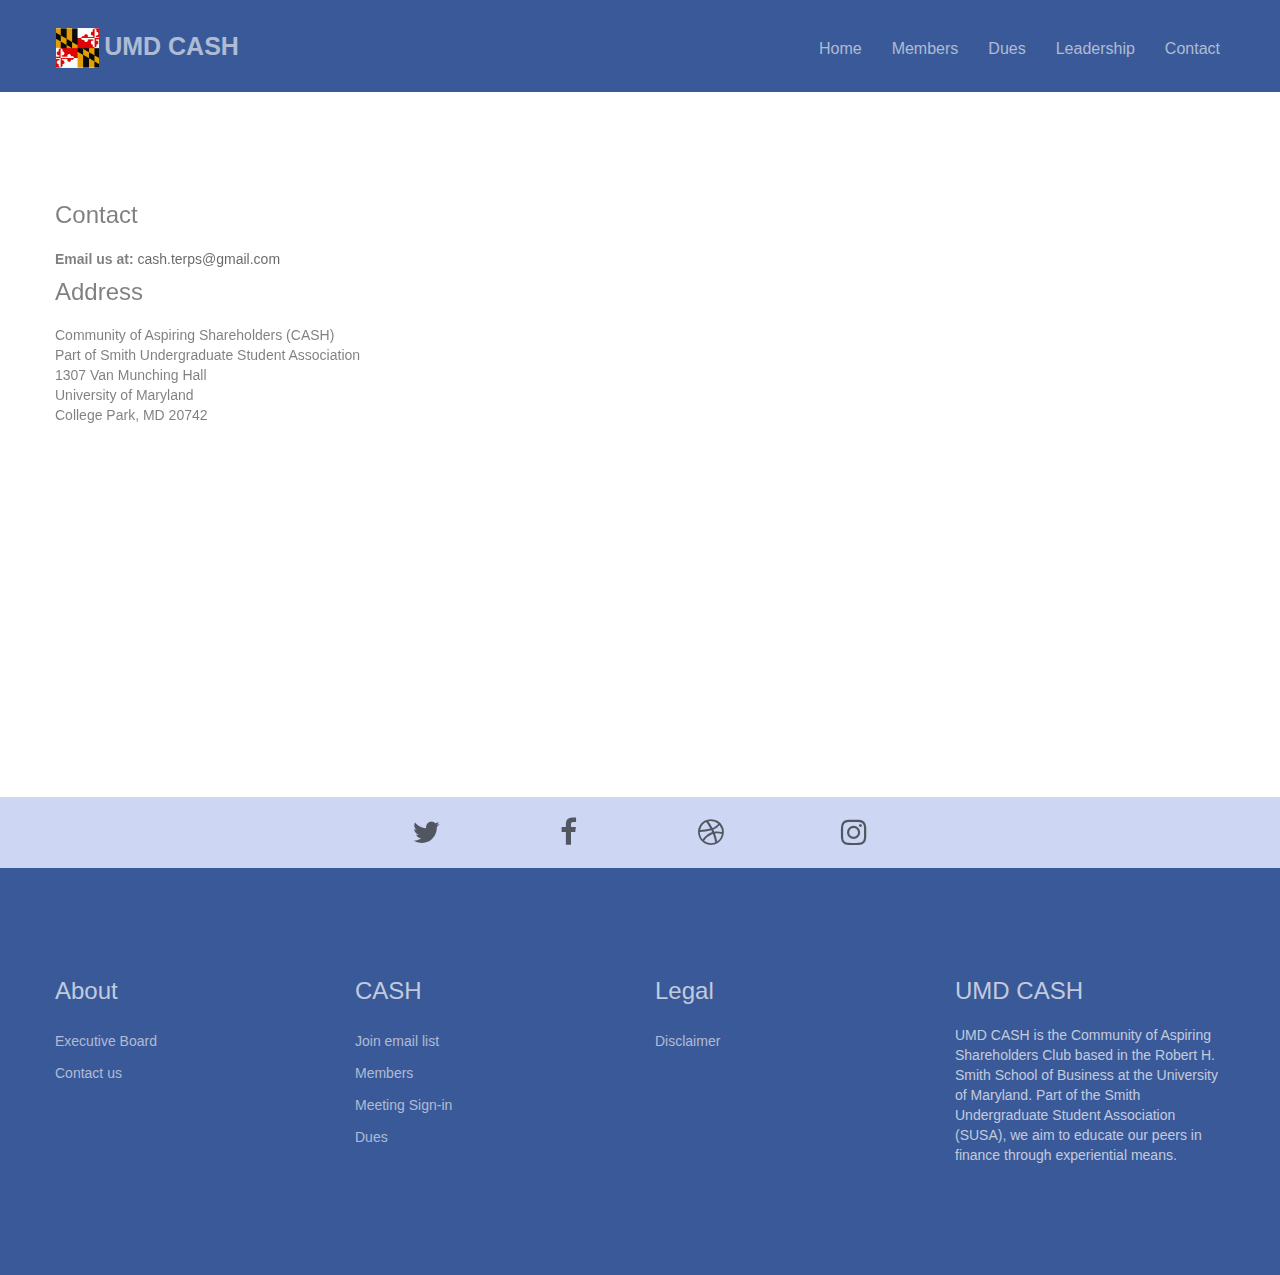
==== commit 2c91318f: "Bio Fixed" ====
--- a/contact.html
+++ b/contact.html
@@ -4,24 +4,33 @@
     <meta charset="utf-8">
     <meta name="keywords" content="cash, umd, community of aspiring shareholders">
     <meta name="description" content="Homepage for the Community of Aspiring Shareholders">
-    <meta name="viewport" content="width=device-width, initial-scale=1, user-scalable=0">
-    <link rel="shortcut icon" type="image/png" href="favicon.gif" />
+    <meta name="viewport" content="width=device-width, initial-scale=1.0, user-scalable=0">
+    <link rel="shortcut icon" type="image/png" href="favicon.gif">
     
-	<link rel="stylesheet" type="text/css" href="./css/bootstrap.css">
-	<link rel="stylesheet" type="text/css" href="style.css">
-	<link rel="stylesheet" href="./css/animate.css" /><link rel='stylesheet' href='./css/font-awesome.min.css'/><link rel='stylesheet' href='./css/feather.min.css'/><link rel='stylesheet' href='./css/linecons.min.css'/><link href='http://fonts.googleapis.com/css?family=Alef&subset=latin,latin-ext' rel='stylesheet' type='text/css'>
+	<link rel="stylesheet" href="./css/bootstrap.css">
+	<link rel="stylesheet" href="style.css">
+	<link rel="stylesheet" href="./css/animate.css">
+	<link rel="stylesheet" href="./css/font-awesome.min.css">
+	<link rel="stylesheet" href="./css/feather.min.css">
+	<link rel="stylesheet" href="./css/linecons.min.css">
+	<link href='https://fonts.googleapis.com/css?family=Alef&amp;subset=latin,latin-ext' rel='stylesheet' type='text/css'>
     
 	<script src="./js/jquery-2.1.0.js"></script>
 	<script src="./js/bootstrap.js"></script>
 	<script src="./js/blocs.js"></script>
     <title>UMD CASH</title>
 
+    
+<!-- Google Analytics -->
+
+<!-- Google Analytics END -->
+    
 </head>
 <body>
 <!-- Main container -->
 <div class="page-container">
-    -<!-- nav-bloc -->+    
+<!-- nav-bloc -->
 <div class="bloc bgc-lapis-lazuli d-bloc" id="nav-bloc">
 	<div class="container bloc-sm">
 		<nav class="navbar row">
@@ -52,10 +61,10 @@
 			</div>
 		</nav>
 	</div>
-</div>-<!-- nav-bloc END -->--<!-- bloc-6 -->+</div>
+<!-- nav-bloc END -->
+
+<!-- bloc-6 -->
 <div class="bloc l-bloc bgc-white" id="bloc-6">
 	<div class="container bloc-lg">
 		<div class="row animated animDelay02">
@@ -64,13 +73,13 @@
 					Contact
 				</h3>
 				<p>
-					<strong>Email us at:</strong> <a href="index.html">cash.terps@gmail.com</a><a href="index.html"></a>
+					<strong>Email us at:&nbsp;</strong><a href="index.html">cash.terps@gmail.com</a><a href="index.html"></a><br>
 				</p>
 				<h3 class="mg-md">
 					Address
 				</h3>
 				<p>
-					Community of Aspiring Shareholders (CASH)<br />Part of Smith Undergraduate Student Association<br />1307 Van Munching Hall<br />University of Maryland<br />College Park, MD 20742
+					Community of Aspiring Shareholders (CASH)<br>Part of Smith Undergraduate Student Association&nbsp;<br>1307 Van Munching Hall<br>University of Maryland<br>College Park, MD 20742
 				</p>
 			</div>
 			<div class="col-sm-8">
@@ -79,11 +88,11 @@
 			</div>
 		</div>
 	</div>
-</div>-<!-- bloc-6 END -->--<!-- Footer - bloc-10 -->-<div class="bloc bgc-lavender-blue l-bloc" id="bloc-10">
+</div>
+<!-- bloc-6 END -->
+
+<!-- Footer - bloc-11 -->
+<div class="bloc bgc-lavender-blue l-bloc" id="bloc-11">
 	<div class="container bloc-sm">
 		<div class="row animDelay04 animated bounceIn">
 			<div class="col-sm-12 col-md-6 col-md-offset-3">
@@ -94,19 +103,19 @@
 					<a class="social" href="#"><span class="fa fa-facebook icon-md"></span></a>
 				</div>
 				<div class="col-xs-3 text-center">
-					<a class="social" href="#"><span class="fa fa-dribbble icon-md"></span></a>
+					<a class="social" href="index.html"><span class="fa fa-dribbble icon-md"></span></a>
 				</div>
 				<div class="col-xs-3 text-center">
-					<a class="social" href="#"><span class="fa fa-instagram icon-md"></span></a>
+					<a class="social" href="index.html"><span class="fa fa-instagram icon-md"></span></a>
 				</div>
 			</div>
 		</div>
 	</div>
-</div>-<!-- Footer - bloc-10 END -->--<!-- Footer - bloc-11 -->-<div class="bloc bgc-lapis-lazuli d-bloc" id="bloc-11">
+</div>
+<!-- Footer - bloc-11 END -->
+
+<!-- Footer - bloc-12 -->
+<div class="bloc bgc-lapis-lazuli d-bloc" id="bloc-12">
 	<div class="container bloc-lg">
 		<div class="row">
 			<div class="col-sm-3">
@@ -134,16 +143,12 @@
 			</div>
 		</div>
 	</div>
-</div>-<!-- Footer - bloc-11 END -->
+</div>
+<!-- Footer - bloc-12 END -->
+
 </div>
 <!-- Main container END -->
     
 
 </body>
-    
-<!-- Google Analytics -->
-
-<!-- Google Analytics END -->
-
 </html>
--- a/style.css
+++ b/style.css
@@ -11,11 +11,10 @@
     -webkit-font-smoothing: antialiased;
     -moz-osx-font-smoothing: grayscale;
 }
+a,button{transition: all .3s ease-in-out;outline: none!important;} /* Prevent ugly blue glow on chrome and safari */
 a:hover{text-decoration: none; cursor:pointer;}
 
-a,button{outline: none!important;} /* Prevent ugly blue glow on chrome and safari */
-
-#page-loading-blocs-notifaction{position: absolute;top: 0;bottom: 0;width: 100%;z-index:100000;background:#FFFFFF url("img/pageload-spinner.gif") no-repeat center center;}
+#page-loading-blocs-notifaction{position: fixed;top: 0;bottom: 0;width: 100%;z-index:100000;background:#FFFFFF url("img/pageload-spinner.gif") no-repeat center center;}
 
 /* = Blocs
 -------------------------------------------------------------- */
@@ -62,9 +61,6 @@
 	top:50%;
 	transform:translateY(-50%);
 	-webkit-transform:translateY(-50%);
-}
-.bloc-fill-screen.bloc-group .bloc{
-	vertical-align: middle!important;
 }
 .bloc-fill-screen .fill-bloc-top-edge, .bloc-fill-screen .fill-bloc-bottom-edge{
 	position: absolute;
@@ -215,18 +211,19 @@
 }
 .navbar-brand{
 	height:auto;
-	padding:15px 15px;
+	padding:3px 15px;
 	font-size:25px;
 	font-weight:normal;
 	font-weight:600;
+	line-height:44px;
 }
 .navbar-brand img{
 	max-height: 200px;
 	margin: 0 5px 0 0;
 	display:inline;
 }
-.navbar-brand{
-	padding: 15px 15px;
+.nav-center .navbar-brand img{
+	margin:0;
 }
 .navbar .nav{
 	padding-top: 2px;
@@ -263,6 +260,8 @@
 }
 .nav-invert .navbar-header, .nav-invert .navbar-brand{
 	float:right;
+	position:relative;
+	z-index:2;
 }
 @media (min-width: 768px){
 	.site-navigation{
@@ -276,7 +275,7 @@
 		color:#484848;
 	}
 	.nav-invert .site-navigation{
-		left:20px;
+		left:0;
 		right:0;
 	}
 	.nav-center{
@@ -294,6 +293,10 @@
 		width:100%;
 		margin-top:20px;
 	}
+.nav-center.mini-nav .navbar-toggle{
+	float:none;
+	margin: 10px auto 0;
+	}
 }
 .nav > li > .dropdown a{
 	background: none!important;
@@ -375,12 +378,10 @@
 }
 .a-block{
 	width:100%;
-	text-align: left;
-}
-.btn .caret{
-	margin:0 0 0 5px}.dropdown a .caret{
-	margin:0 0 0 5px}.btn-dropdown .dropdown-menu .dropdown{
-	padding: 3px 20px;
+	text-align:left;
+}
+.text-center .a-block{
+	text-align:center;
 }
 
 /* = Icons
@@ -398,7 +399,7 @@
 	padding: 32px 30px 26px 30px;
 	min-width:80px;
 }
-.icon-round,.icon-md,.icon-square.icon-md,.icon-rounded.icon-md{
+.icon-round.icon-md,.icon-square.icon-md,.icon-rounded.icon-md{
 	min-width: 92px;
 }
 .icon-round.icon-lg,.icon-square.icon-lg,.icon-rounded.icon-lg{
@@ -488,6 +489,23 @@
   .container{
 	max-width:1170px;
 }
+.blocs-team-title{
+	color:#1d1d1d;
+	font-size:50px;
+	font-family:"Lato";
+	font-weight:300;
+}
+.blocs-team-header{
+	color:#1d1d1d;
+	font-size:38px;
+	font-family:"Lato";
+	font-weight:300;
+}
+.blocs-team-sub{
+	font-size:18px;
+	font-family:"Lato";
+	font-weight:500;
+}
 
 /* = Colour
 -------------------------------------------------------------- */
@@ -509,11 +527,13 @@
 .bgc-lavender-blue{
 	background-color:#CDD7F3;
 }
+
 /* Text colour styles */
 
 .tc-white{
 	color:#ffffff!important;
 }
+
 /* Button colour styles */
 
 .btn-dark-pastel-green{
@@ -541,12 +561,28 @@
         padding-left: 20px; 
         padding-right: 20px;  
     }
-}
-@media (max-width: 768px)
+    .bloc.full-width-bloc, .bloc-tile-2.full-width-bloc .container, .bloc-tile-3.full-width-bloc .container, .bloc-tile-4.full-width-bloc .container{
+        padding-left: 0; 
+        padding-right: 0;  
+    }
+}
+@media (max-width: 992px) and (min-width: 768px)
+{
+    .navbar .nav{
+		max-width:80%
+    }
+	.nav-center.navbar .nav{
+		max-width:100%
+    }
+}
+@media only screen and (min-device-width : 768px) and (max-device-width : 1024px) and (orientation : landscape) {.b-parallax{background-attachment:scroll;}}
+@media (max-width: 991px)
 {
     .container{width:100%;}
     .b-parallax{background-attachment:scroll;}
-    .page-container, #hero-bloc{overflow-x: hidden;position: relative;} /* Prevent unwanted side scroll on mobile */  
+    .page-container, #hero-bloc{overflow-x: hidden;position: relative;} /* Prevent unwanted side scroll on mobile */
+    .bloc-group, .bloc-group .bloc{display:block;width:100%;}
+    .bloc-tile-2 .container, .bloc-tile-3 .container, .bloc-tile-4 .container{padding-left: 10px;padding-right: 10px;}
 }
 @media (max-width: 767px)
 {
@@ -554,7 +590,7 @@
         overflow-x: hidden;
         position:relative;
     }
-    h1,h2,h3,h4,h5,h6,p{
+    h1,h2,h3,h4,h5,h6,p,#disqus_thread{
         padding-left:10px!important; 
         padding-right:10px!important; 
     }
@@ -566,14 +602,6 @@
     }
     #hero-bloc h3{
         font-size:25px;
-    }
-    .bloc{
-        padding-left: 0; 
-        padding-right: 0;  
-        -webkit-background-size: auto 200%;
-        -moz-background-size: auto 200%;
-        -o-background-size: auto 200%;
-        background-size: auto 200%;
     }
     .b-parallax{
         background-attachment:scroll;
@@ -634,8 +662,7 @@
     }
     .navbar-brand img{
         max-height: 40px;
-        width:auto;
-        margin: -10px 10px 0 0;    
+        width:auto;   
     }
     .nav-invert .navbar-header{
         float: none;
@@ -644,13 +671,9 @@
     .nav-invert .navbar-toggle{
         float:left; 
     }
-    .bloc-group .bloc{
-         display:block;
-         width:100%;
-     }
-    .bloc-tile-2 .container, .bloc-tile-3 .container, .bloc-tile-4 .container{
-	   padding-left: 10px;
-	   padding-right: 10px;
+    .bloc{
+        padding-left: 0; 
+        padding-right: 0;
     }
     .bloc-xxl,.bloc-xl,.bloc-lg{
         padding: 40px 0;
@@ -659,6 +682,9 @@
         padding-left: 0; 
         padding-right: 0;
     }
+    .bloc-tile-2 .container, .bloc-tile-3 .container, .bloc-tile-4 .container{
+        padding-left:0;padding-right:0;
+    }
     .a-block{
         padding:0 10px;
     }
@@ -680,11 +706,7 @@
     .close-lightbox{
         display:inline-block;
     }
-    .col-xs-2, .col-sm-2, .col-md-2, .col-lg-2, .col-xs-3, .col-sm-3, .col-md-3, .col-lg-3, .col-xs-4, .col-sm-4, .col-md-4, .col-lg-4, .col-xs-5, .col-sm-5, .col-md-5, .col-lg-5, .col-xs-6, .col-sm-6, .col-md-6, .col-lg-6, .col-xs-7, .col-sm-7, .col-md-7, .col-lg-7, .col-xs-8, .col-sm-8, .col-md-8, .col-lg-8, .col-xs-9, .col-sm-9, .col-md-9, .col-lg-9, .col-xs-10, .col-sm-10, .col-md-10, .col-lg-10, .col-xs-11, .col-sm-11, .col-md-11, .col-lg-11, .col-xs-12, .col-sm-12, .col-md-12, .col-lg-12 {
-        margin-top: 30px;
-        margin-bottom: 30px;
-    }
-    .video-bg-contianer{
+    .video-bg-container{
         display:none;
     }
     .blocsapp-device-iphone5{
@@ -698,3 +720,15 @@
 	   height: 320px;
     }
 }
+
+@media (max-width: 400px)
+{    
+    .bloc{
+        padding-left: 0; 
+        padding-right: 0;  
+        -webkit-background-size: auto 200%;
+        -moz-background-size: auto 200%;
+        -o-background-size: auto 200%;
+        background-size: auto 200%;
+    }
+}
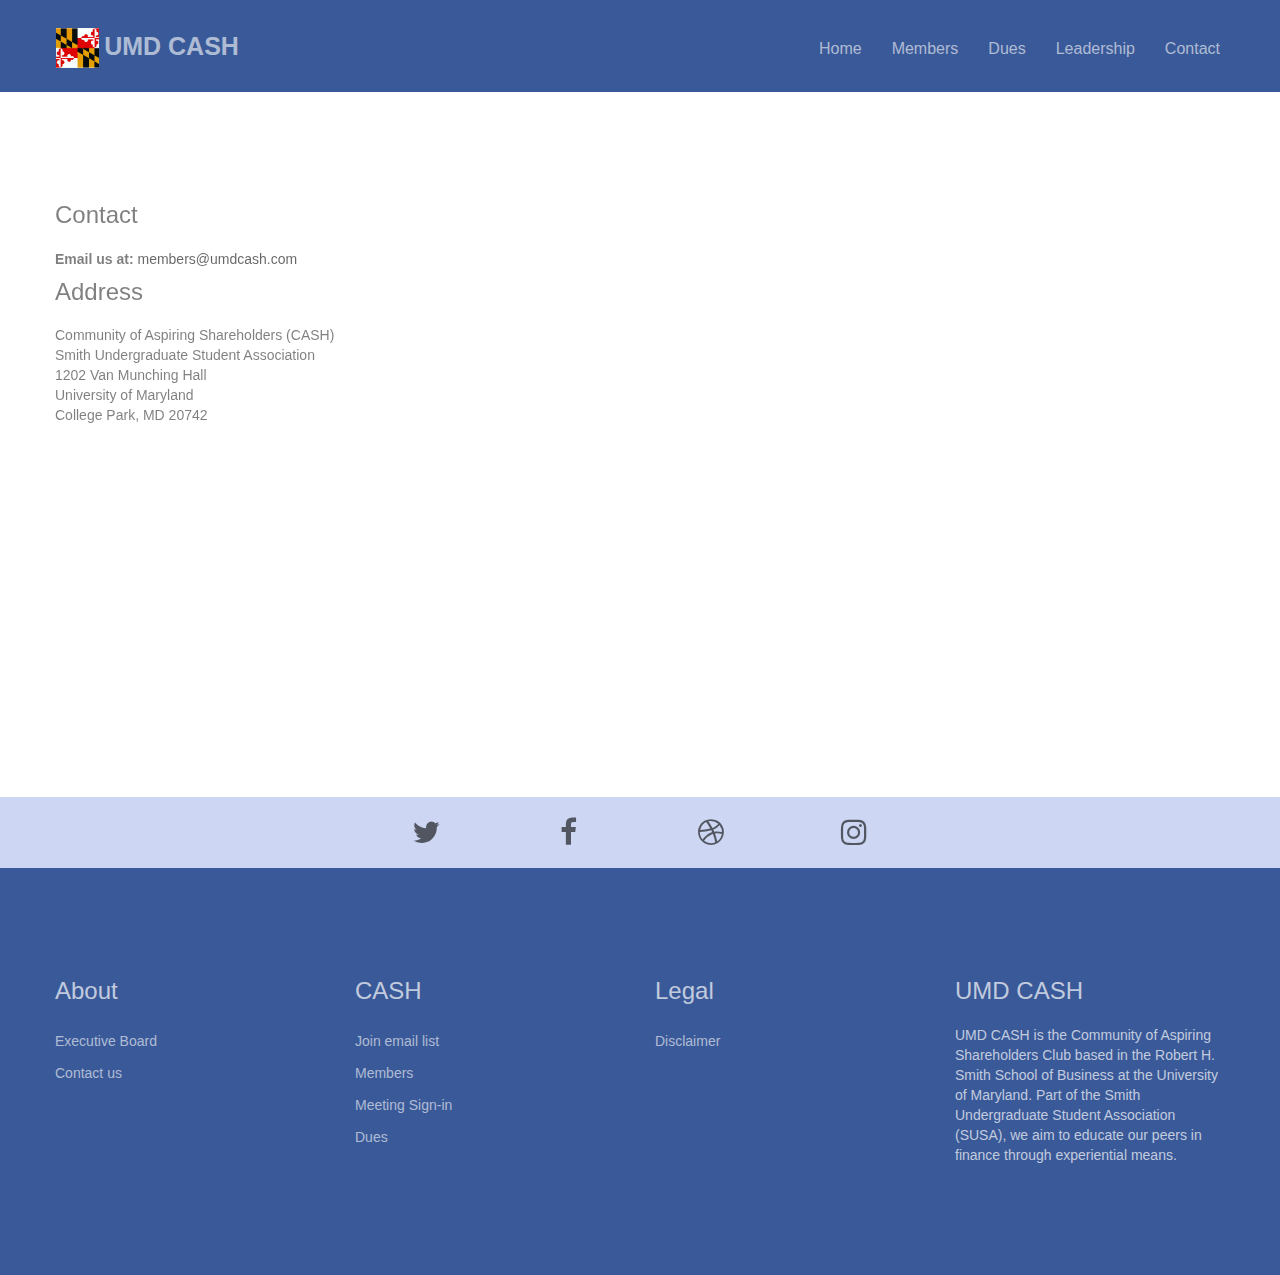
==== commit 11f15aad: "SubscriptionLink" ====
--- a/contact.html
+++ b/contact.html
@@ -13,7 +13,7 @@
 	<link rel="stylesheet" href="./css/font-awesome.min.css">
 	<link rel="stylesheet" href="./css/feather.min.css">
 	<link rel="stylesheet" href="./css/linecons.min.css">
-	<link href='https://fonts.googleapis.com/css?family=Alef&amp;subset=latin,latin-ext' rel='stylesheet' type='text/css'>
+	
     
 	<script src="./js/jquery-2.1.0.js"></script>
 	<script src="./js/bootstrap.js"></script>
@@ -67,19 +67,19 @@
 <!-- bloc-6 -->
 <div class="bloc l-bloc bgc-white" id="bloc-6">
 	<div class="container bloc-lg">
-		<div class="row animated animDelay02">
+		<div class="row animated animDelay02 ">
 			<div class="col-sm-4">
 				<h3 class="mg-md">
 					Contact
 				</h3>
 				<p>
-					<strong>Email us at:&nbsp;</strong><a href="index.html">cash.terps@gmail.com</a><a href="index.html"></a><br>
+					<strong>Email us at:&nbsp;</strong><a href="index.html">members@umdcash.com</a><a href="index.html"></a><br>
 				</p>
 				<h3 class="mg-md">
 					Address
 				</h3>
 				<p>
-					Community of Aspiring Shareholders (CASH)<br>Part of Smith Undergraduate Student Association&nbsp;<br>1307 Van Munching Hall<br>University of Maryland<br>College Park, MD 20742
+					Community of Aspiring Shareholders (CASH)<br>Smith Undergraduate Student Association&nbsp;<br>1202 Van Munching Hall<br>University of Maryland<br>College Park, MD 20742
 				</p>
 			</div>
 			<div class="col-sm-8">
--- a/style.css
+++ b/style.css
@@ -193,10 +193,8 @@
 
 /* Bloc text custom styling */
 
-#hero-bloc h1{
-	font-size: 50px;
-	font-weight: 700;
-	font-family: Alef;
+#bloc-1 h5{
+	font-size: 28px;
 }
 #bloc-5 p{
 	font-size: 18px;
@@ -362,11 +360,17 @@
 	outline: none!important;
 }
 
-.btn-clean{
-	border:1px solid rgba(0,0,0,.08);
-	border-bottom-color:rgba(0,0,0,.1);
-	text-shadow:0 1px 0 rgba(0,0,1,.1);
-	box-shadow: 0 1px 3px rgba(0,0,1,.25), inset 0 1px 0 0 rgba(255,255,255,.15);
+.btn-wire{
+	background:transparent!important;
+	border:2px solid transparent;
+}
+.btn-wire:hover{
+	background:transparent!important;
+	border:2px solid transparent;
+}
+.btn-xl{
+	padding: 16px 40px;
+	font-size: 28px;
 }
 .a-btn{
 	padding: 6px 10px 6px 0;
@@ -410,14 +414,6 @@
 }
 
 
-/* = Text & Icon Styles
--------------------------------------------------------------- */
-.lg-shadow{
-	text-shadow:0 2px 5px rgba(0,0,0,.5);
-}
-.pressed-t{
-	text-shadow:0 1px 0 #FFF;
-}
 
 /* = Lists
 -------------------------------------------------------------- */
@@ -506,6 +502,12 @@
 	font-family:"Lato";
 	font-weight:500;
 }
+.hero-bloc-text{
+	font-size:55px;
+}
+.hero-bloc-text-sub{
+	font-size:36px;
+}
 
 /* = Colour
 -------------------------------------------------------------- */
@@ -515,14 +517,11 @@
 .bgc-lapis-lazuli{
 	background-color:#3A5998;
 }
-.bgc-dark-pastel-blue{
-	background-color:#7CAFDE;
+.bgc-white{
+	background-color:#ffffff;
 }
 .bgc-pansy-purple{
 	background-color:#811637;
-}
-.bgc-white{
-	background-color:#ffffff;
 }
 .bgc-lavender-blue{
 	background-color:#CDD7F3;
@@ -543,6 +542,15 @@
 .btn-dark-pastel-green:hover{
 	background:#129016;
 	color:#FFFFFF!important;
+}
+
+/* Link colour styles */
+
+.ltc-outer-space{
+	color:#47454B!important;
+}
+.ltc-outer-space:hover{
+	color:#3b393e!important;
 }
 
 /* Bloc image backgrounds */
